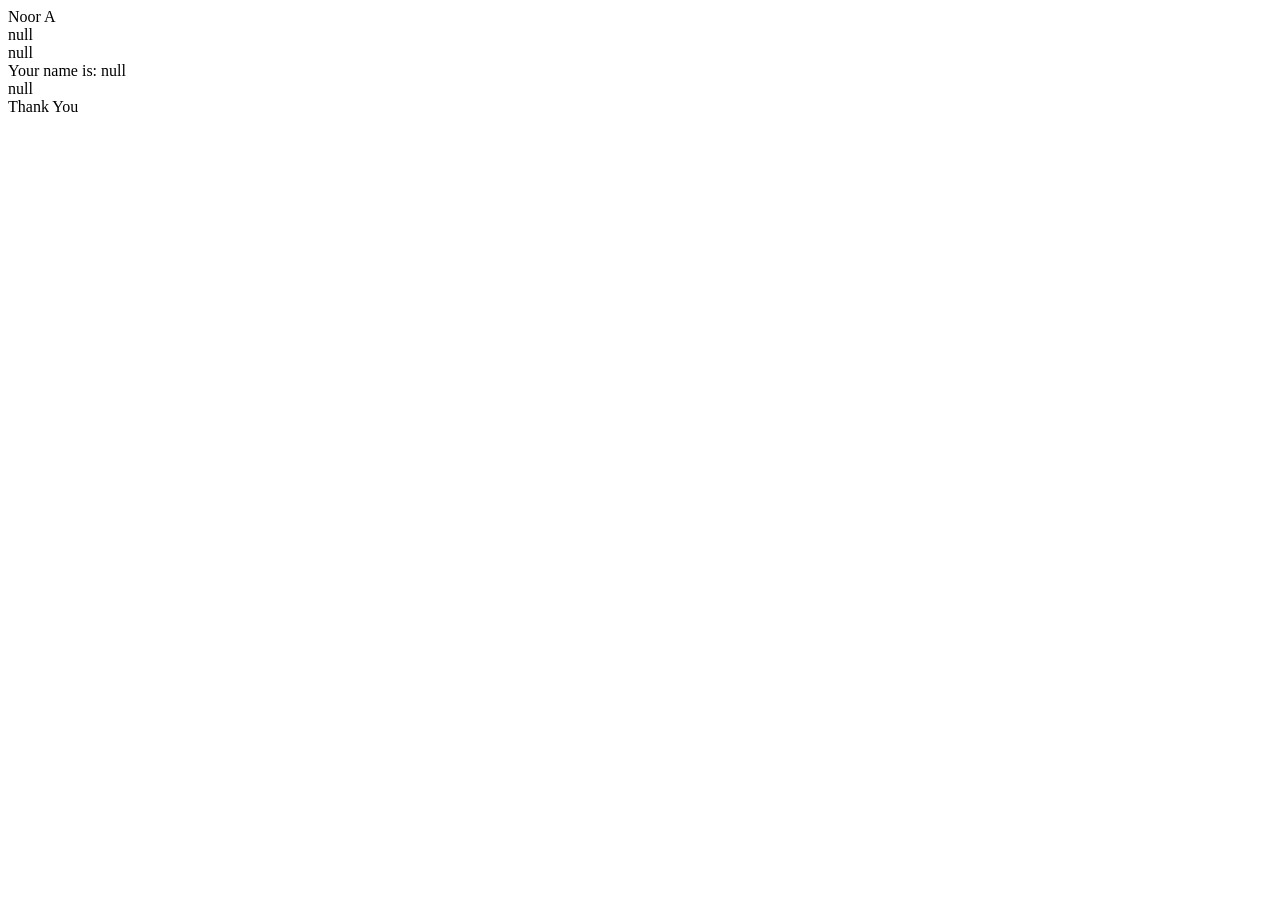
==== index.html @ ecca417a "Add files via upload" ====
<!DOCTYPE html>
<html>
<head>
<title>JavaScript Practice</title>
</head>
<body>

<script>

/* TASK 1 */
var age = 22;
console.log(age);
age = 25;
console.log(age);

/* TASK 2 */
let name = "Noor";
console.log(name);
name = "A Noor";
console.log(name);

/* TASK 3 */
const birthYear = 2001;
console.log(birthYear);
// birthYear = 2002; // Error if you try to change

/* TASK 4 */
var number = 10;
console.log(number);
var number = 20;
console.log(number);

/* TASK 5 */
let greeting = "Hello";
// let greeting = "Hi"; // Error: cannot redeclare

/* TASK 6 */
console.log("Noor");
console.log(22);
console.log("Salem");
console.log(100);
console.log("JavaScript is fun");

/* TASK 7 */
alert("Welcome to JavaScript");

/* TASK 8 */
let likeCoding = confirm("Do you like coding?");
console.log(likeCoding);

/* TASK 9 */
let userName = prompt("What is your name?");
console.log(userName);

/* TASK 10 */
console.warn("This is a warning");

/* TASK 11 */
console.error("This is an error");

/* TASK 12 */
console.log("Console will clear");
console.clear();

/* TASK 13 */
document.writeln("Noor A <br>");

/* TASK 14 */
let nameUser = prompt("Enter your name");
alert(nameUser);
console.log(nameUser);

/* TASK 15 */
var userAge = prompt("Enter your age");
console.log(userAge);
document.writeln(userAge + "<br>");

/* TASK 16 */
const breakfast = confirm("Have you had breakfast?");
console.log(breakfast);

/* TASK 17 */
var city = "Mumbai";
let country = "India";
const planet = "Earth";
console.log(city, country, planet);

/* TASK 18 */
let value = 5;
console.log(value);
value = 10;
console.log(value);
value = 15;
console.log(value);

/* TASK 19 */
console.log("Normal message");
console.warn("Warning message");
console.error("Error message");

/* TASK 20 */
const uName = prompt("Enter your name");
let uAge = prompt("Enter your age");
var student = confirm("Are you a student?");
console.log(uName, uAge, student);
alert("Welcome " + uName);

/* TASK 21 */
console.clear();
alert("Hello!");
let welcomeName = prompt("What is your name?");
alert("Welcome " + welcomeName);
document.writeln(welcomeName + "<br>");

/* TASK 22 */
{
 var a = 100;
 let b = 200;
 const c = 300;
}
console.log(a);
// console.log(b); // Error
// console.log(c); // Error

/* TASK 23 */
var n1 = 10;
let n2 = 20;
const n3 = 30;
console.log(n1, n2, n3);

/* TASK 24 */
let jsLike = confirm("Do you like JavaScript?");
console.log(jsLike);
console.warn(jsLike);
console.error(jsLike);

/* TASK 25 */
const personName = prompt("Enter your name");
document.writeln("Your name is: " + personName + "<br>");
console.log(personName);

/* TASK 26 */
let ageUser = prompt("Enter your age");
alert(ageUser);
console.log(ageUser);
document.writeln(ageUser + "<br>");

/* TASK 27 */
{
 var x = 50;
 let y = 60;
}
console.log(x);
// console.log(y); // Error

/* TASK 28 */
let adult = confirm("Are you 18+?");
if(adult){
console.log("Adult");
}else{
console.warn("Minor");
}

/* TASK 29 */
var fruit = "Apple";
fruit = "Banana";

let vehicle = "Car";
vehicle = "Bike";

console.log(fruit, vehicle);

/* TASK 30 */
console.clear();
alert("Practice Start");

const pName = prompt("Enter your name");
let pAge = prompt("Enter your age");
var happy = confirm("Are you happy?");

console.log(pName, pAge, happy);

alert("Practice End");
document.writeln("Thank You");

</script>

</body>
</html>
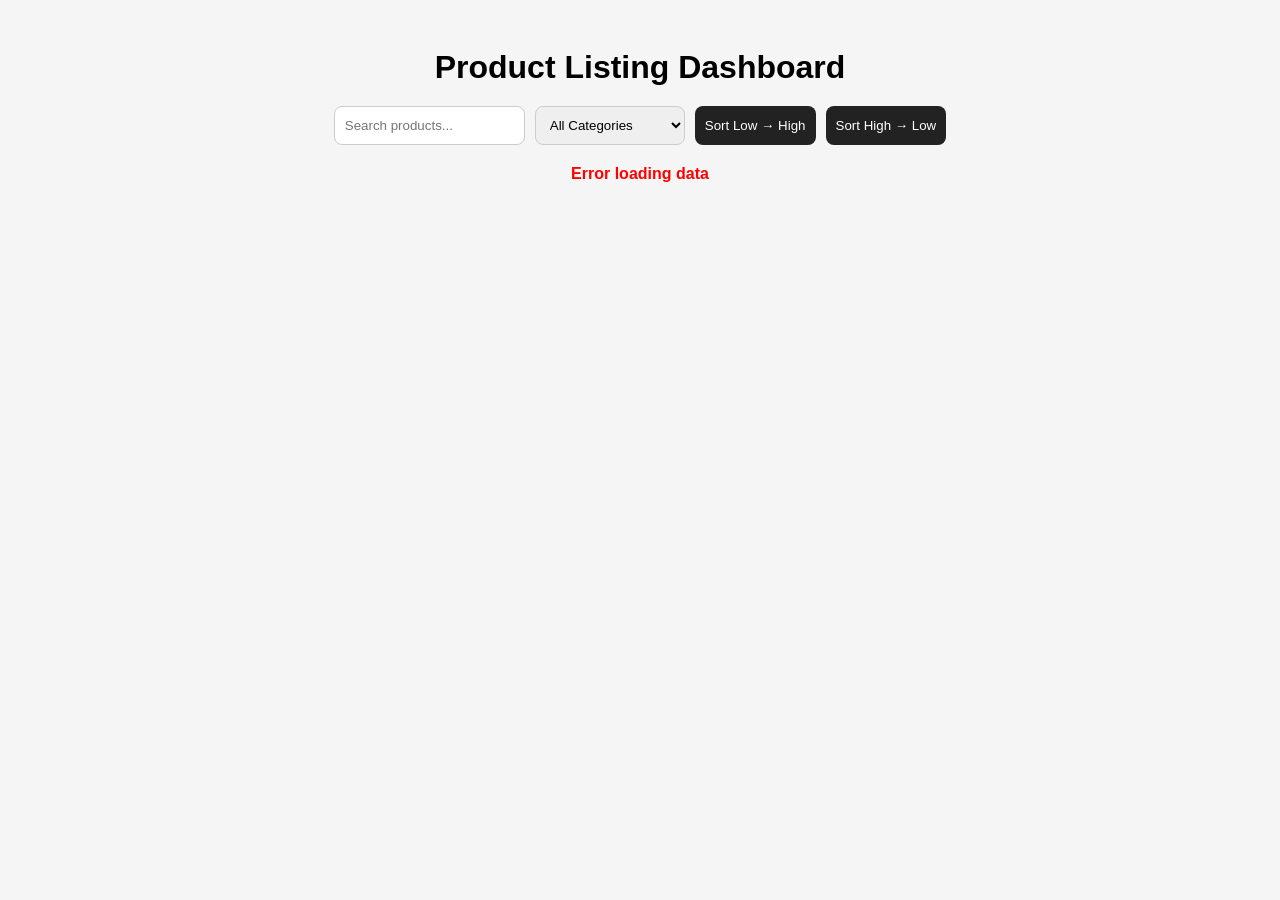
==== commit f7014025: "Add files via upload Product Listing Dashboard - API project with search, filter, sorting, modal" ====
--- a/index.html
+++ b/index.html
@@ -1,189 +1,43 @@
 <!DOCTYPE html>
-<html>
+<html lang="en">
 <head>
-<title>JavaScript Practice</title>
+    <meta charset="UTF-8" />
+    <meta name="viewport" content="width=device-width, initial-scale=1.0"/>
+    <title>Product Listing Dashboard</title>
+    <link rel="stylesheet" href="style.css" />
 </head>
 <body>
 
-<script>
+    <h1>Product Listing Dashboard</h1>
 
-/* TASK 1 */
-var age = 22;
-console.log(age);
-age = 25;
-console.log(age);
+    <div class="controls">
+        <input type="text" id="searchInput" placeholder="Search products..." />
 
-/* TASK 2 */
-let name = "Noor";
-console.log(name);
-name = "A Noor";
-console.log(name);
+        <select id="categoryFilter">
+            <option value="all">All Categories</option>
+            <option value="electronics">Electronics</option>
+            <option value="jewelery">Jewelery</option>
+            <option value="men's clothing">Men's Clothing</option>
+            <option value="women's clothing">Women's Clothing</option>
+        </select>
 
-/* TASK 3 */
-const birthYear = 2001;
-console.log(birthYear);
-// birthYear = 2002; // Error if you try to change
+        <button onclick="sortProducts('low')">Sort Low → High</button>
+        <button onclick="sortProducts('high')">Sort High → Low</button>
+    </div>
 
-/* TASK 4 */
-var number = 10;
-console.log(number);
-var number = 20;
-console.log(number);
+    <p id="loader">Loading...</p>
+    <p id="error"></p>
 
-/* TASK 5 */
-let greeting = "Hello";
-// let greeting = "Hi"; // Error: cannot redeclare
+    <div id="productContainer" class="product-grid"></div>
 
-/* TASK 6 */
-console.log("Noor");
-console.log(22);
-console.log("Salem");
-console.log(100);
-console.log("JavaScript is fun");
+    <!-- Modal -->
+    <div id="modal" class="modal">
+        <div class="modal-content">
+            <span id="closeBtn">&times;</span>
+            <div id="modalBody"></div>
+        </div>
+    </div>
 
-/* TASK 7 */
-alert("Welcome to JavaScript");
-
-/* TASK 8 */
-let likeCoding = confirm("Do you like coding?");
-console.log(likeCoding);
-
-/* TASK 9 */
-let userName = prompt("What is your name?");
-console.log(userName);
-
-/* TASK 10 */
-console.warn("This is a warning");
-
-/* TASK 11 */
-console.error("This is an error");
-
-/* TASK 12 */
-console.log("Console will clear");
-console.clear();
-
-/* TASK 13 */
-document.writeln("Noor A <br>");
-
-/* TASK 14 */
-let nameUser = prompt("Enter your name");
-alert(nameUser);
-console.log(nameUser);
-
-/* TASK 15 */
-var userAge = prompt("Enter your age");
-console.log(userAge);
-document.writeln(userAge + "<br>");
-
-/* TASK 16 */
-const breakfast = confirm("Have you had breakfast?");
-console.log(breakfast);
-
-/* TASK 17 */
-var city = "Mumbai";
-let country = "India";
-const planet = "Earth";
-console.log(city, country, planet);
-
-/* TASK 18 */
-let value = 5;
-console.log(value);
-value = 10;
-console.log(value);
-value = 15;
-console.log(value);
-
-/* TASK 19 */
-console.log("Normal message");
-console.warn("Warning message");
-console.error("Error message");
-
-/* TASK 20 */
-const uName = prompt("Enter your name");
-let uAge = prompt("Enter your age");
-var student = confirm("Are you a student?");
-console.log(uName, uAge, student);
-alert("Welcome " + uName);
-
-/* TASK 21 */
-console.clear();
-alert("Hello!");
-let welcomeName = prompt("What is your name?");
-alert("Welcome " + welcomeName);
-document.writeln(welcomeName + "<br>");
-
-/* TASK 22 */
-{
- var a = 100;
- let b = 200;
- const c = 300;
-}
-console.log(a);
-// console.log(b); // Error
-// console.log(c); // Error
-
-/* TASK 23 */
-var n1 = 10;
-let n2 = 20;
-const n3 = 30;
-console.log(n1, n2, n3);
-
-/* TASK 24 */
-let jsLike = confirm("Do you like JavaScript?");
-console.log(jsLike);
-console.warn(jsLike);
-console.error(jsLike);
-
-/* TASK 25 */
-const personName = prompt("Enter your name");
-document.writeln("Your name is: " + personName + "<br>");
-console.log(personName);
-
-/* TASK 26 */
-let ageUser = prompt("Enter your age");
-alert(ageUser);
-console.log(ageUser);
-document.writeln(ageUser + "<br>");
-
-/* TASK 27 */
-{
- var x = 50;
- let y = 60;
-}
-console.log(x);
-// console.log(y); // Error
-
-/* TASK 28 */
-let adult = confirm("Are you 18+?");
-if(adult){
-console.log("Adult");
-}else{
-console.warn("Minor");
-}
-
-/* TASK 29 */
-var fruit = "Apple";
-fruit = "Banana";
-
-let vehicle = "Car";
-vehicle = "Bike";
-
-console.log(fruit, vehicle);
-
-/* TASK 30 */
-console.clear();
-alert("Practice Start");
-
-const pName = prompt("Enter your name");
-let pAge = prompt("Enter your age");
-var happy = confirm("Are you happy?");
-
-console.log(pName, pAge, happy);
-
-alert("Practice End");
-document.writeln("Thank You");
-
-</script>
-
+    <script src="script.js"></script>
 </body>
 </html>
--- a/style.css
+++ b/style.css
@@ -0,0 +1,111 @@
+body {
+    font-family: Arial, sans-serif;
+    padding: 20px;
+    background: #f5f5f5;
+}
+
+h1 {
+    text-align: center;
+    margin-bottom: 20px;
+}
+
+.controls {
+    display: flex;
+    gap: 10px;
+    justify-content: center;
+    flex-wrap: wrap;
+    margin-bottom: 20px;
+}
+
+input, select, button {
+    padding: 10px;
+    border: 1px solid #ccc;
+    border-radius: 8px;
+}
+
+button {
+    cursor: pointer;
+    background: #222;
+    color: white;
+    border: none;
+}
+
+button:hover {
+    background: #444;
+}
+
+#loader {
+    text-align: center;
+    font-size: 20px;
+}
+
+#error {
+    color: red;
+    text-align: center;
+    font-weight: bold;
+}
+
+.product-grid {
+    display: grid;
+    grid-template-columns: repeat(auto-fit, minmax(250px, 1fr));
+    gap: 20px;
+}
+
+.card {
+    background: white;
+    padding: 15px;
+    border-radius: 15px;
+    box-shadow: 0 4px 10px rgba(0,0,0,0.1);
+    transition: 0.3s;
+}
+
+.card:hover {
+    transform: scale(1.03);
+    box-shadow: 0 6px 15px rgba(0,0,0,0.2);
+}
+
+.card img {
+    width: 100%;
+    height: 200px;
+    object-fit: contain;
+}
+
+.price-btn {
+    margin-top: 10px;
+    background: green;
+    color: white;
+    padding: 8px 12px;
+    border-radius: 8px;
+    display: inline-block;
+}
+
+.view-btn {
+    margin-top: 10px;
+    background: blue;
+    color: white;
+    padding: 8px 12px;
+    border-radius: 8px;
+    cursor: pointer;
+    border: none;
+}
+
+.modal {
+    display: none;
+    position: fixed;
+    inset: 0;
+    background: rgba(0,0,0,0.5);
+}
+
+.modal-content {
+    background: white;
+    width: 50%;
+    margin: 100px auto;
+    padding: 20px;
+    border-radius: 15px;
+}
+
+#closeBtn {
+    float: right;
+    font-size: 24px;
+    cursor: pointer;
+}
